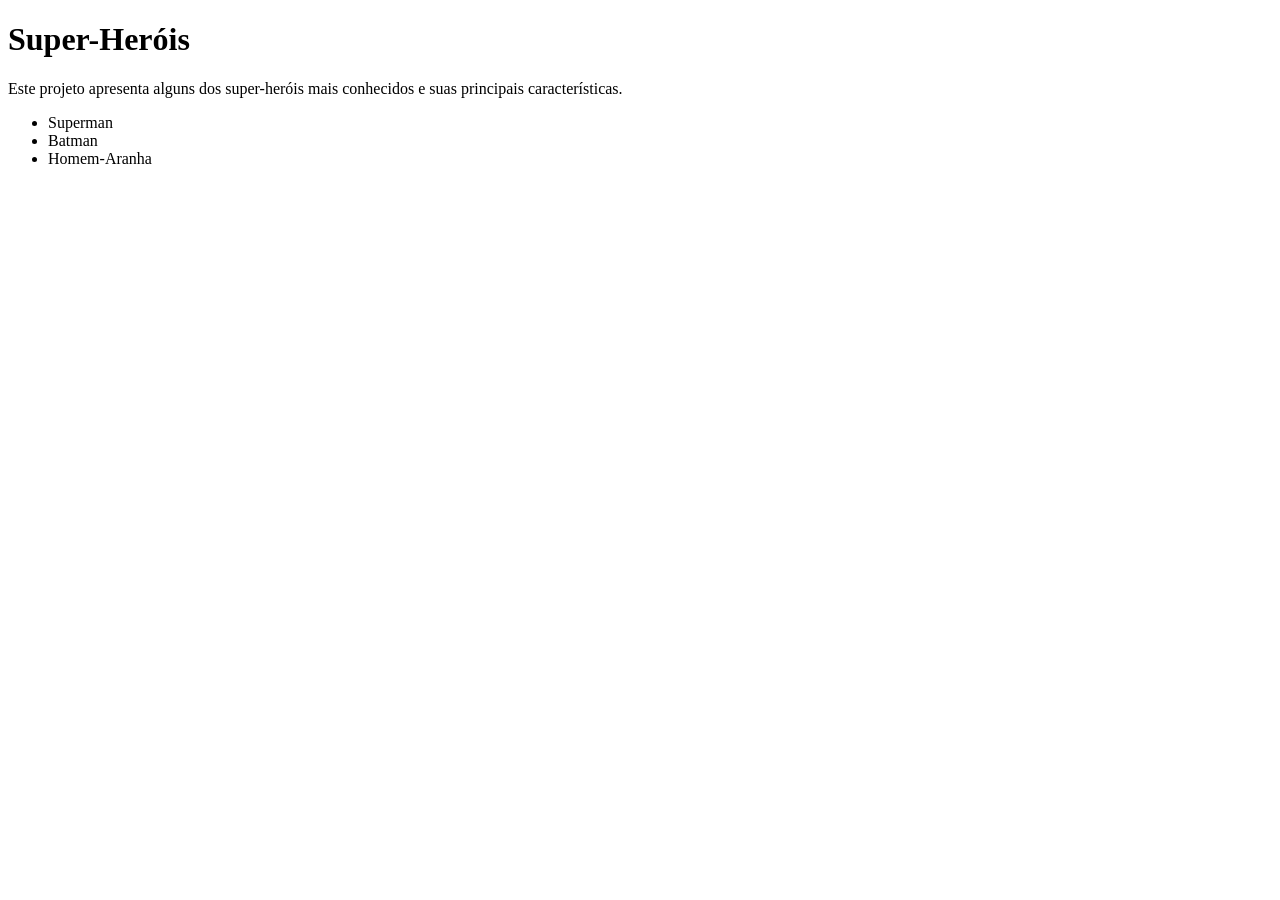
==== index.html @ 0f215b26 "Adiciona conteúdo inicial dos super-heróis" ====
<!DOCTYPE html>
<html lang="en">
<head>
    <meta charset="UTF-8">
    <meta name="viewport" content="width=device-width, initial-scale=1.0">
    <title>Document</title>
</head>
<body>
     <h1>Super-Heróis</h1>

    <p>
        Este projeto apresenta alguns dos super-heróis mais conhecidos
        e suas principais características.
    </p>

    <ul>
        <li>Superman</li>
        <li>Batman</li>
        <li>Homem-Aranha</li>
    </ul>
</body>
</html>
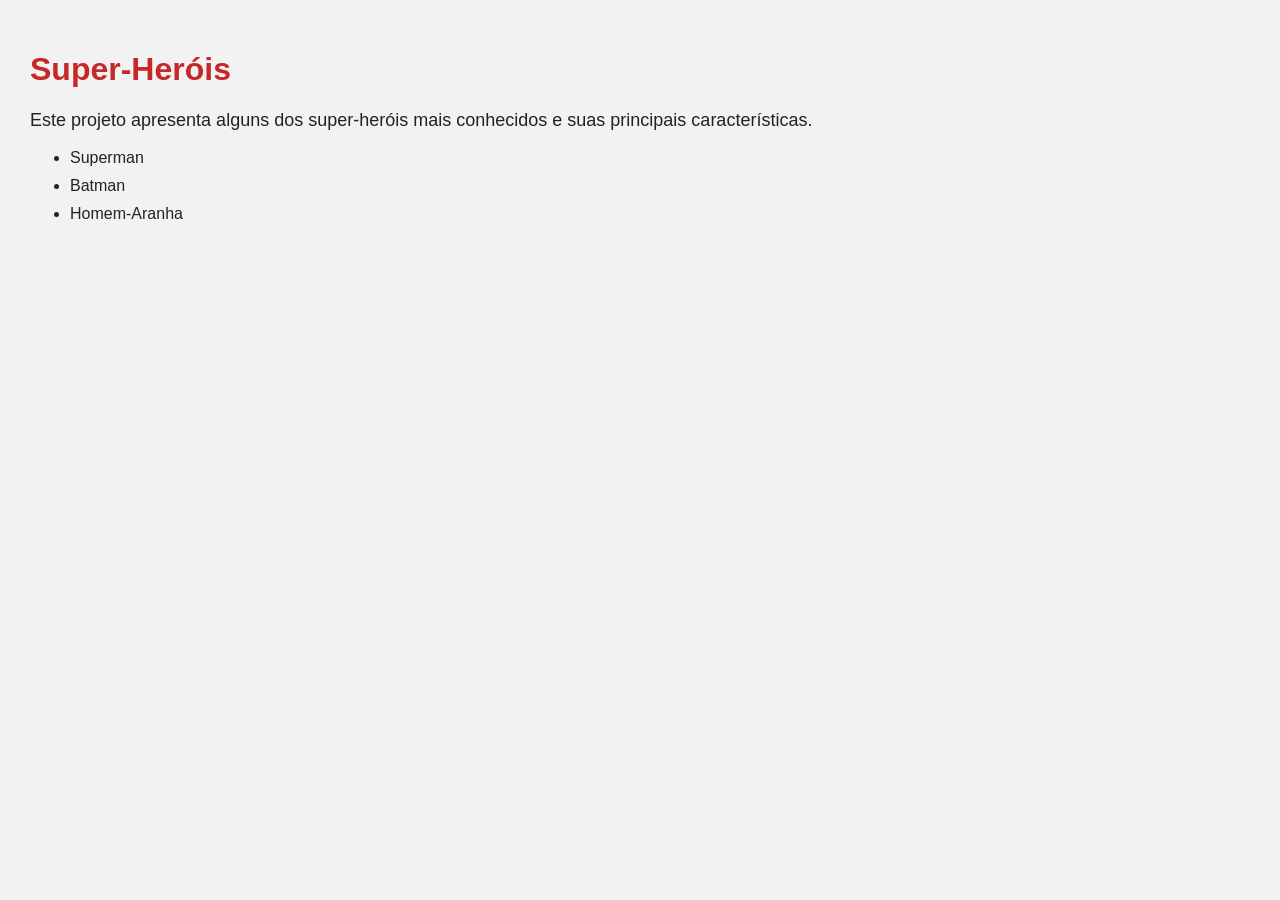
==== commit 27cf106b: "Atualiza páginas do projeto" ====
--- a/index.html
+++ b/index.html
@@ -3,6 +3,7 @@
 <head>
     <meta charset="UTF-8">
     <meta name="viewport" content="width=device-width, initial-scale=1.0">
+   <link rel="stylesheet" href="style.css">
     <title>Document</title>
 </head>
 <body>
--- a/style.css
+++ b/style.css
@@ -0,0 +1,39 @@
+body {
+    font-family: Arial, sans-serif;
+    background-color: #f2f2f2;
+    color: #222;
+    margin: 0;
+    padding: 30px;
+}
+
+h1 {
+    color: #c62828;
+}
+
+p {
+    font-size: 18px;
+}
+
+li {
+    margin: 10px 0;
+}
+
+form {
+    background-color: white;
+    padding: 20px;
+    width: 300px;
+    border-radius: 8px;
+}
+
+input {
+    padding: 8px;
+    margin-top: 5px;
+}
+
+button {
+    padding: 8px 15px;
+    background-color: #c62828;
+    color: white;
+    border: none;
+    border-radius: 5px;
+}
